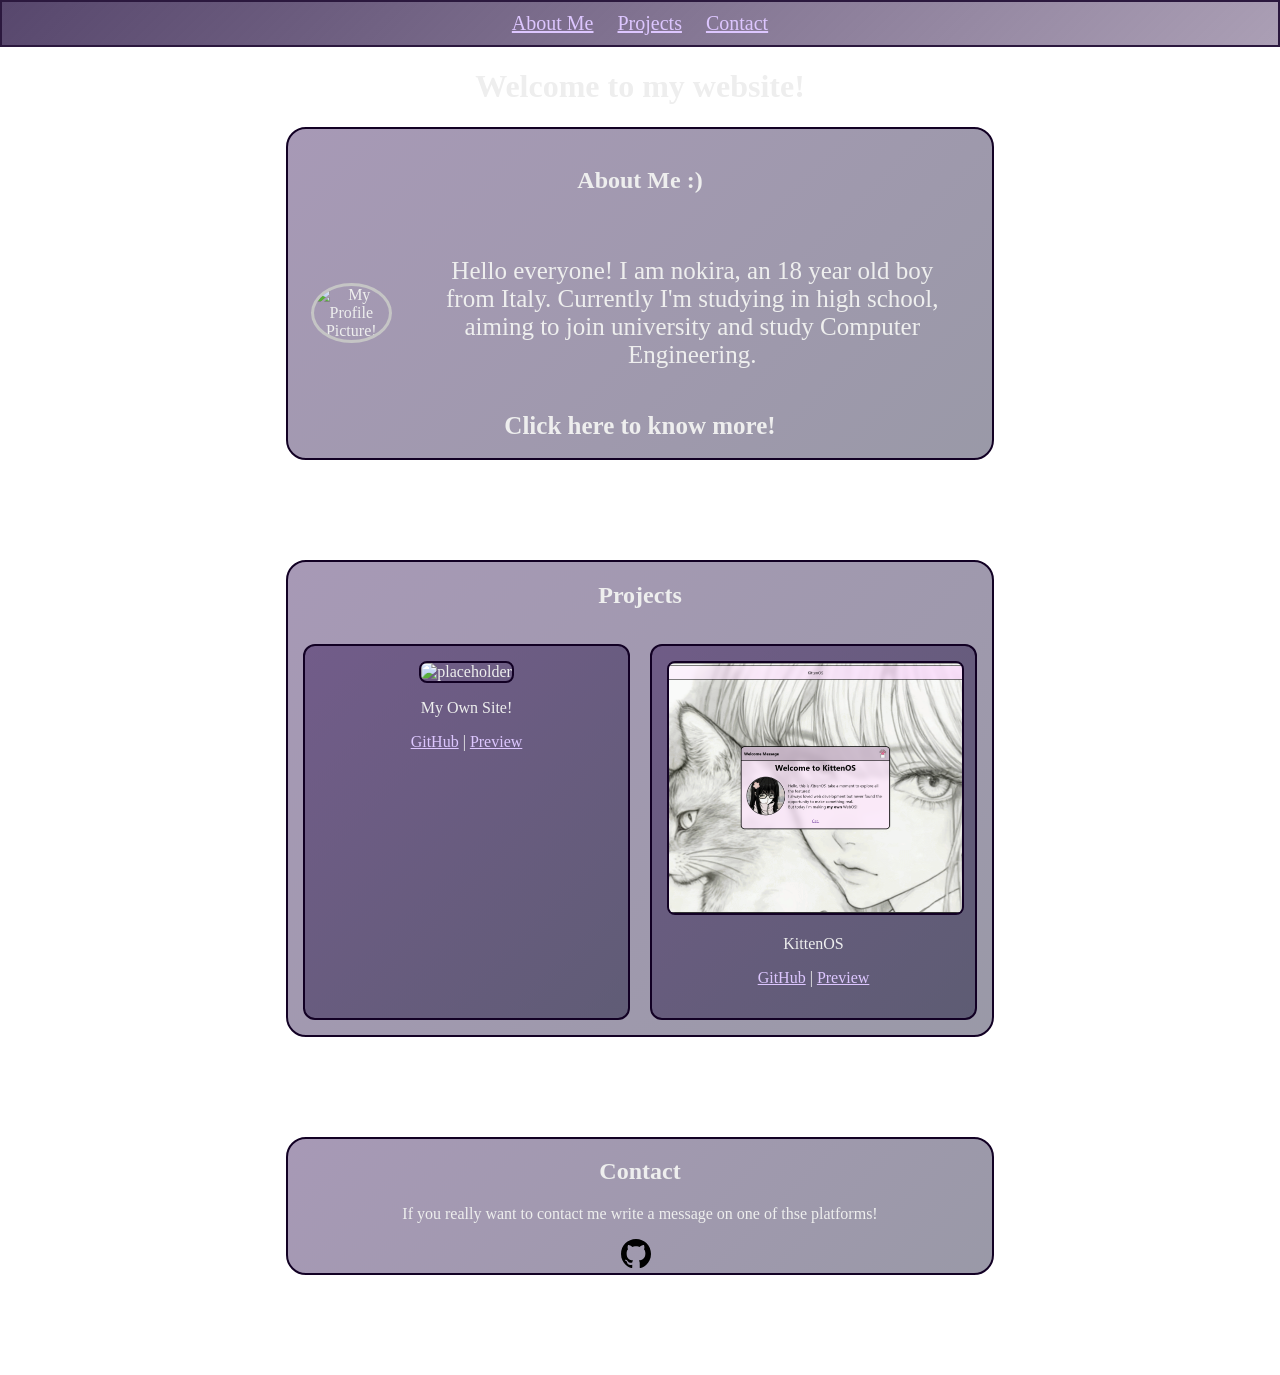
==== index.html @ 94588dcf "Added Project and background Added the KittenOS project and changed the background to a gif. Added G" ====
<!DOCTYPE html>
<html lang="en">
<head>
    <meta charset="UTF-8">
    <meta name="viewport" content="width=device-width, initial-scale=1.0">
    <title>nokira's personal website</title>
    <link rel="icon" type="icon/x-icon" href="img/profile.png">
    <link rel="stylesheet" href="style.css">
</head>
<body>
    <nav id="navbar">
        <a href="#about">About Me</a>
        <a href="#projects">Projects</a>
        <a href="#contact">Contact</a>
    </nav>
    <header>
        <h1>Welcome to my website!</h1>
    </header>

    <div class="content">
        <br>
        <h2>About Me :)</h2>
        <section id="about">
            <table style="padding-left: 20px;">
                <tr>
                    <td>
                        <img id="pfp" src="img/profile.png" alt="My Profile Picture!">
                    </td>
                    <td>
                        <p class="description"> Hello everyone! I am nokira, an 18 year old boy from Italy. Currently I'm studying in high school, aiming to join university and study Computer Engineering.</p>
                    </td>
                </tr>
            </table>
            <h3 id="discover" class="description"> Click here to know more!</h3>
            <p id="details" class="description" style="display: none;"> I started exploring technology when I got my first computer at 11 year old. Since then I always wanted to know more and more about it and so I discovered about the world of programming. I wasn't really good at it though, it felt like learning a new language by just looking at it. During this phase I started learning about web development but it was nothing serious, and I had many many breaks. I then entered high school and here I started studying Computer Science. It finally started to make sense. I was finally understanding. And since that, I kept exploring more and more until this day!</p>
        </section>
        <br>
    </div>

    <div class="content">
        <section id="projects">
            <h2>Projects</h2>
            <div id="project-table">
                <div class="single-project">
                    <img class="thumbnail" src="img/MyOwnSite.png" alt="placeholder">
                    <p>My Own Site!</p>
                    <p>
                        <a href="https://github.com/n0kira/personal-website">GitHub</a>
                        |
                        <a href="https://n0kira.github.io/personal-website/">Preview</a>
                    </p>
                </div>
                <div class="single-project">
                    <img class="thumbnail" src="img/KittenOS.png" alt="placeholder">
                    <p>KittenOS</p>
                    <p>
                        <a href="https://github.com/n0kira/KittenOS">GitHub</a>
                        |
                        <a href="https://n0kira.github.io/KittenOS/">Preview</a>
                    </p>
                </div class="single-project">
            </div>
        </section>
    </div>

    <div class="content">
         <section id="contact">
            <h2>Contact</h2>
            <p>If you really want to contact me write a message on one of thse platforms!</p>
            
            <a href=""><img id="social" src="img/github.svg" alt=""></a>
            <a href="https://discord.com/users/716546397175939092" target="_blank"><img id="social" src="img/discord.png" alt=""></a>
            <a href="https://x.com/n0kira" target="_blank"><img id="social" src="img/x.png" alt=""></a>
         </section>
    </div>

    <script src="script.js"></script>
</body>
</html>
---- style.css ----
body {
    margin: 0;
    padding: 0;
    background: #020024;
    background: linear-gradient(90deg, rgb(78, 66, 95) 25%, rgb(58, 36, 76) 100%);
    color: rgb(238, 238, 238);
    background-image: url(img/background.gif);
    background-size: cover;
    background-repeat: no-repeat;
    background-attachment: fixed;
    background-position: center;
    user-select: none;
}

header {
    text-align: center;
}

a {
    color: rgb(221, 198, 255);
}

.description {
    margin: 40px;
    font-size: 25px;
}

.content {
    background: linear-gradient(135deg, rgba(35, 0, 72, 0.4) 0%, rgba(2, 0, 36, 0.4) 100%);
    border: 2px #120024 solid;
    text-align: center;
    margin: auto;
    max-width: 55%;
    max-height: 75%;
    border-radius: 20px;
    backdrop-filter: blur(10px);
    margin-bottom: 100px;
    overflow: hidden;
}

.single-project {
    width: 500px;

    background: linear-gradient(135deg, rgba(35, 0, 72, 0.4) 0%, rgba(2, 0, 36, 0.4) 100%);
    padding: 15px;
    border-radius: 12px;
        border: #120024 2px solid;
}

.single-project img {
    width: 100%;
    height: 250px;
    object-fit: cover;
    border-radius: 8px;
    border: #120024 2px solid;
}

#project-table {
    display: flex;
    gap: 20px;
    overflow-x: auto;
    padding: 15px;
    scroll-behavior: smooth;
    width: 100%;
    box-sizing: border-box;
}

#project-table::-webkit-scrollbar {
    width: 5px;
}

#project-table::-webkit-scrollbar-thumb {
  background: linear-gradient(90deg, rgb(58, 39, 84) 25%, rgb(50, 16, 78) 100%);
  border: #020024 2px solid;
  border-radius: 10px;
}

#navbar {
    background: linear-gradient(135deg, rgba(69, 51, 93, 0.9) 0%, rgba(45, 15, 70, 0.4) 100%);
    border: 2px #2b183e solid;
    backdrop-filter: blur(7px);
    margin: auto;
    text-align: center;
    position: sticky;
    z-index: 100;
    padding: 10px;
    top: 0px;
}

#navbar a {
    padding: 10px;
    font-size: 20px;
}


#pfp {
    width: 150px;
    border-radius: 50%;
    border: 3px #c5c5c5 solid ;
}

#discover:hover {
    cursor: pointer;
}

#discover {
    margin: 0;
}

#social {
    width: 30px;
}
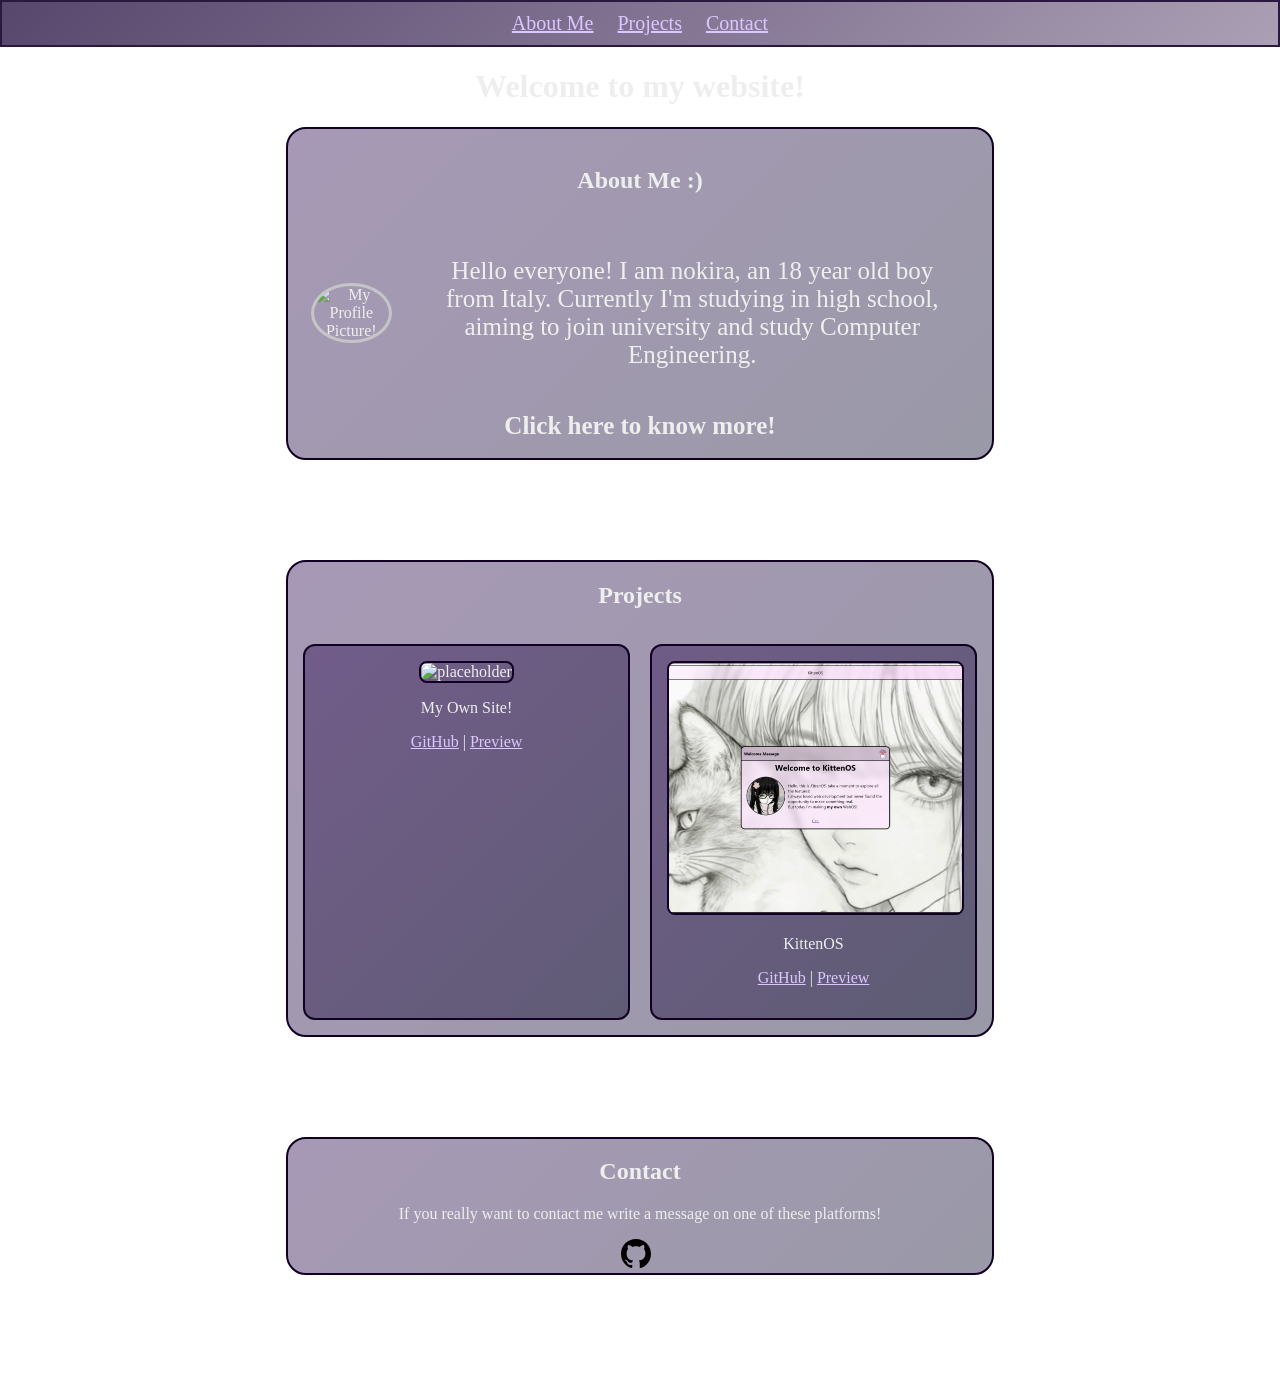
==== commit 4f57bfdd: "Fixed minor mistakes" ====
--- a/index.html
+++ b/index.html
@@ -17,7 +17,7 @@
         <h1>Welcome to my website!</h1>
     </header>
 
-    <div class="content">
+    <div class="content" id="contentAbout">
         <br>
         <h2>About Me :)</h2>
         <section id="about">
@@ -58,7 +58,7 @@
                         |
                         <a href="https://n0kira.github.io/KittenOS/">Preview</a>
                     </p>
-                </div class="single-project">
+                </div>
             </div>
         </section>
     </div>
@@ -66,11 +66,11 @@
     <div class="content">
          <section id="contact">
             <h2>Contact</h2>
-            <p>If you really want to contact me write a message on one of thse platforms!</p>
+            <p>If you really want to contact me write a message on one of these platforms!</p>
             
-            <a href=""><img id="social" src="img/github.svg" alt=""></a>
-            <a href="https://discord.com/users/716546397175939092" target="_blank"><img id="social" src="img/discord.png" alt=""></a>
-            <a href="https://x.com/n0kira" target="_blank"><img id="social" src="img/x.png" alt=""></a>
+            <a href="https://github.com/n0kira" target="_blank"><img class="social" src="img/github.svg" alt=""></a>
+            <a href="https://discord.com/users/716546397175939092" target="_blank"><img class="social" src="img/discord.png" alt=""></a>
+            <a href="https://x.com/n0kira" target="_blank"><img class="social" src="img/x.png" alt=""></a>
          </section>
     </div>
 
--- a/style.css
+++ b/style.css
@@ -44,7 +44,7 @@
     background: linear-gradient(135deg, rgba(35, 0, 72, 0.4) 0%, rgba(2, 0, 36, 0.4) 100%);
     padding: 15px;
     border-radius: 12px;
-        border: #120024 2px solid;
+    border: #120024 2px solid;
 }
 
 .single-project img {
@@ -107,7 +107,7 @@
     margin: 0;
 }
 
-#social {
+.social {
     width: 30px;
 }
 
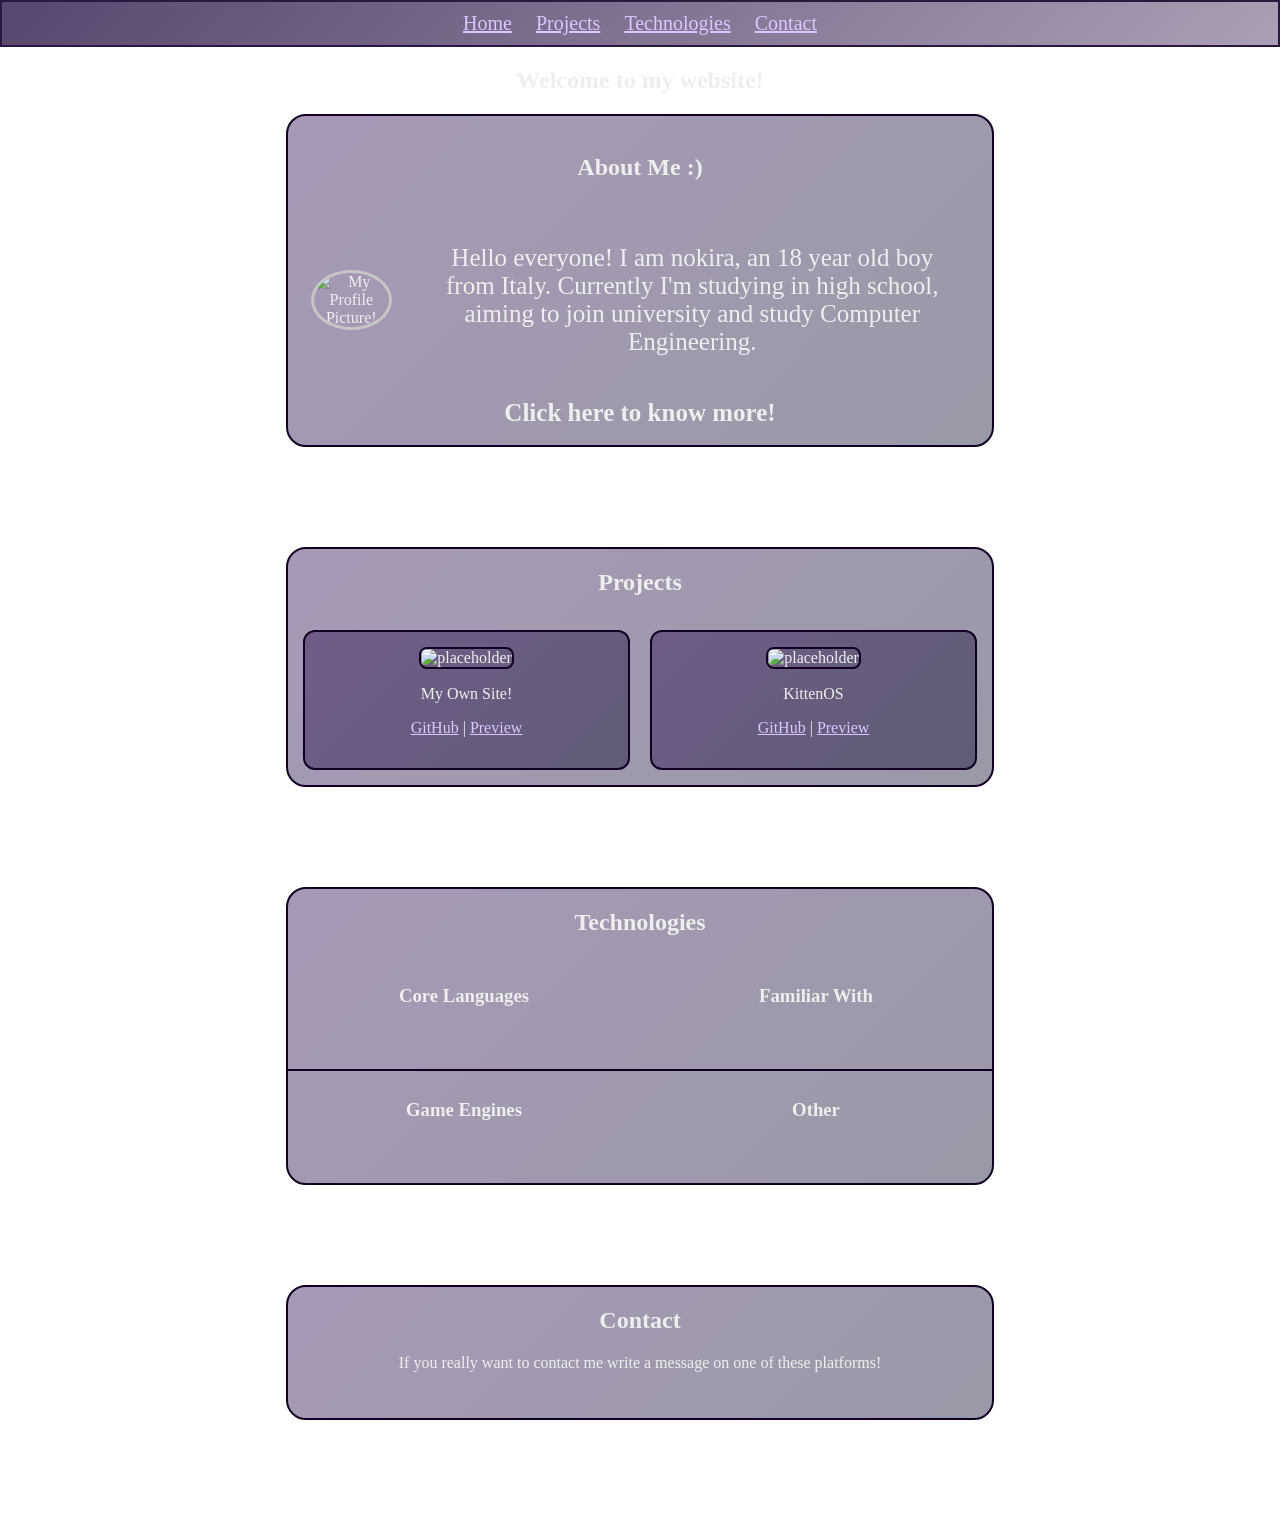
==== commit bd6fd23d: "Added Technologies section. Updated the style of icons in the contant section and changed the previe" ====
--- a/index.html
+++ b/index.html
@@ -9,18 +9,17 @@
 </head>
 <body>
     <nav id="navbar">
-        <a href="#about">About Me</a>
+        <a href="#about">Home</a>
         <a href="#projects">Projects</a>
+        <a href="#tech">Technologies</a>
         <a href="#contact">Contact</a>
     </nav>
-    <header>
-        <h1>Welcome to my website!</h1>
-    </header>
-
+    
+    <section id="about">
+    <h1 style="text-align: center;">Welcome to my website!</h1>
     <div class="content" id="contentAbout">
         <br>
         <h2>About Me :)</h2>
-        <section id="about">
             <table style="padding-left: 20px;">
                 <tr>
                     <td>
@@ -33,16 +32,16 @@
             </table>
             <h3 id="discover" class="description"> Click here to know more!</h3>
             <p id="details" class="description" style="display: none;"> I started exploring technology when I got my first computer at 11 year old. Since then I always wanted to know more and more about it and so I discovered about the world of programming. I wasn't really good at it though, it felt like learning a new language by just looking at it. During this phase I started learning about web development but it was nothing serious, and I had many many breaks. I then entered high school and here I started studying Computer Science. It finally started to make sense. I was finally understanding. And since that, I kept exploring more and more until this day!</p>
-        </section>
-        <br>
-    </div>
-
+            <br>
+        </div>
+    </section>
+        
     <div class="content">
         <section id="projects">
             <h2>Projects</h2>
             <div id="project-table">
                 <div class="single-project">
-                    <img class="thumbnail" src="img/MyOwnSite.png" alt="placeholder">
+                    <img class="thumbnail" src="img/livePreviewOwnSite.gif" alt="placeholder">
                     <p>My Own Site!</p>
                     <p>
                         <a href="https://github.com/n0kira/personal-website">GitHub</a>
@@ -51,7 +50,7 @@
                     </p>
                 </div>
                 <div class="single-project">
-                    <img class="thumbnail" src="img/KittenOS.png" alt="placeholder">
+                    <img class="thumbnail" src="img/livePreviewKittenOS.gif" alt="placeholder">
                     <p>KittenOS</p>
                     <p>
                         <a href="https://github.com/n0kira/KittenOS">GitHub</a>
@@ -64,13 +63,44 @@
     </div>
 
     <div class="content">
+        <section id="tech">
+            <h2>Technologies</h2>
+            <div class="tech-row">
+                <div class="tech-column">
+                    <h3>Core Languages</h3>
+                    <img src="https://skillicons.dev/icons?i=js,html,css,java,lua" alt="">
+                </div>
+                <div class="tech-column">
+                    <h3>Familiar With</h3>
+                    <img src="https://skillicons.dev/icons?i=cpp,py,flutter,dart" alt="">
+                </div>
+            </div>
+            
+            <hr>
+
+            <div class="tech-row">
+                <div class="tech-column">
+                    <h3>Game Engines</h3>
+                    <img src="https://skillicons.dev/icons?i=robloxstudio,godot" alt="">
+                </div>
+                <div class="tech-column">
+                    <h3>Other</h3>
+                    <img src="https://skillicons.dev/icons?i=linux,windows" alt="">
+                    <img src="https://skillicons.dev/icons?i=anaconda,arduino" alt="">
+                </div>
+            </div>
+        </section>
+    </div>
+
+    <div class="content">
          <section id="contact">
             <h2>Contact</h2>
             <p>If you really want to contact me write a message on one of these platforms!</p>
             
-            <a href="https://github.com/n0kira" target="_blank"><img class="social" src="img/github.svg" alt=""></a>
-            <a href="https://discord.com/users/716546397175939092" target="_blank"><img class="social" src="img/discord.png" alt=""></a>
-            <a href="https://x.com/n0kira" target="_blank"><img class="social" src="img/x.png" alt=""></a>
+            <a href="https://github.com/n0kira" target="_blank"><img class="social" src="https://skillicons.dev/icons?i=github" alt=""></a>
+            <a href="https://discord.com/users/716546397175939092" target="_blank"><img class="social" src="https://skillicons.dev/icons?i=discord" alt=""></a>
+            <a href="https://x.com/n0kira" target="_blank"><img class="social" src="https://skillicons.dev/icons?i=twitter" alt=""></a>
+            <a href="www.linkedin.com/in/mattia-dagosta" target="_blank"><img class="social" src="https://skillicons.dev/icons?i=linkedin" alt=""></a>
          </section>
     </div>
 
--- a/style.css
+++ b/style.css
@@ -18,6 +18,12 @@
 
 a {
     color: rgb(221, 198, 255);
+}
+
+hr {
+    border: 0;
+    border-top: 2px solid #120024;
+    margin: 12px 0 0 0;
 }
 
 .description {
@@ -53,6 +59,26 @@
     object-fit: cover;
     border-radius: 8px;
     border: #120024 2px solid;
+}
+
+.social {
+    width: 30px;
+}
+
+.techLogo {
+    border-radius: 8px;
+}
+
+.tech-row {
+    display: flex;
+    justify-content: space-around;
+    margin-bottom: 15px;
+}
+
+.tech-column {
+    min-width: 250px;
+    text-align: center;
+    padding: 10px;
 }
 
 #project-table {
@@ -107,7 +133,6 @@
     margin: 0;
 }
 
-.social {
-    width: 30px;
+#contact {
+    margin: 12px;
 }
-
